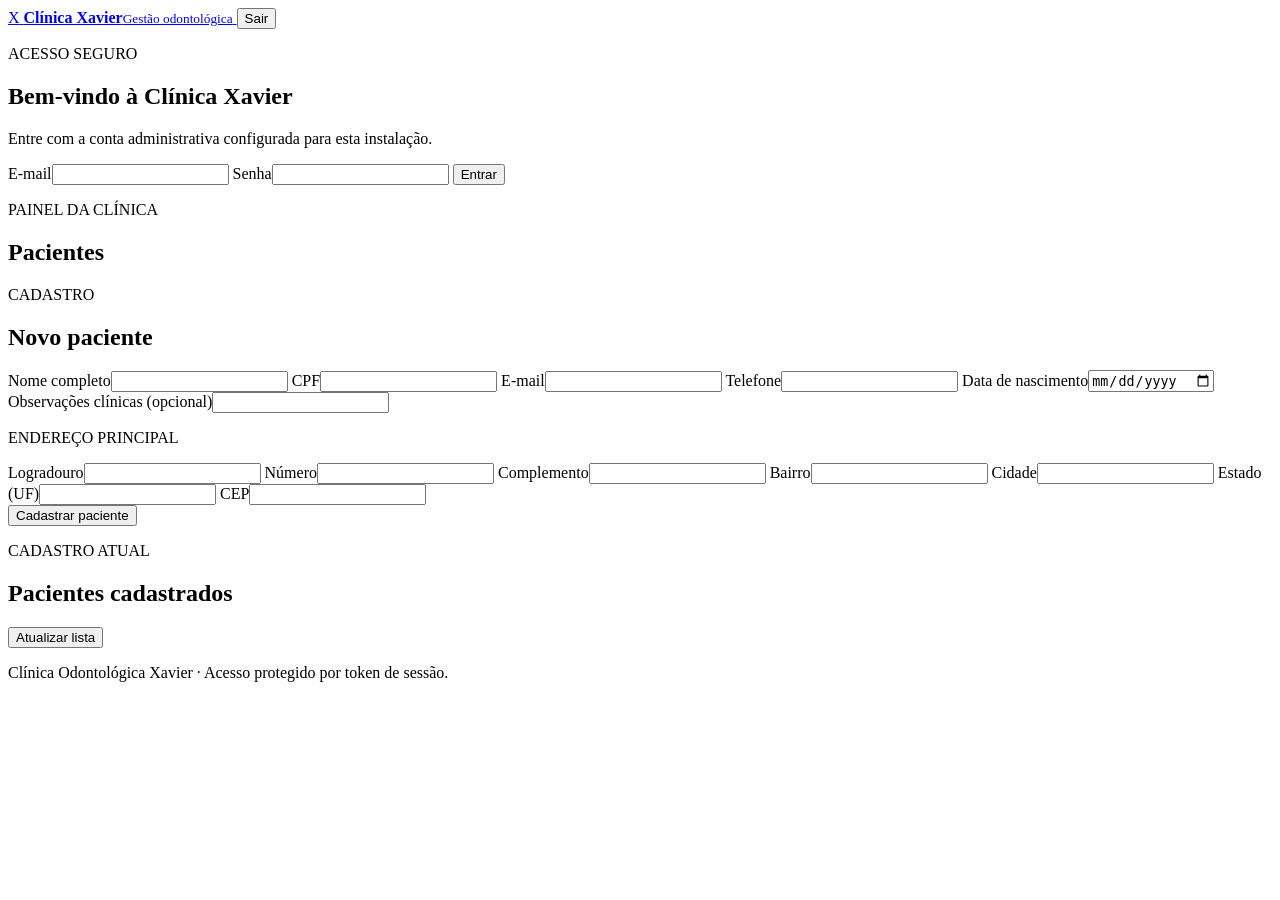
==== src/main/resources/static/index.html @ df76e343 "feat: add JWT authentication and integrated patient UI" ====
<!doctype html>
<html lang="pt-BR">
<head>
  <meta charset="utf-8">
  <meta name="viewport" content="width=device-width, initial-scale=1">
  <meta name="description" content="Painel da Clínica Odontológica Xavier.">
  <title>Clínica Odontológica Xavier</title>
  <link rel="stylesheet" href="/styles.css">
  <script src="/app.js" defer></script>
</head>
<body>
  <main class="shell">
    <header class="topbar">
      <a class="brand" href="/" aria-label="Clínica Xavier - início">
        <span class="brand-mark" aria-hidden="true">X</span>
        <span><strong>Clínica Xavier</strong><small>Gestão odontológica</small></span>
      </a>
      <button id="logout-button" class="button secondary hidden" type="button">Sair</button>
    </header>
    <section id="login-view" class="panel auth-panel">
      <p class="eyebrow">ACESSO SEGURO</p>
      <h1>Bem-vindo à Clínica Xavier</h1>
      <p class="muted">Entre com a conta administrativa configurada para esta instalação.</p>
      <form id="login-form" class="form-grid">
        <label>E-mail<input id="login-email" name="email" type="email" autocomplete="username" maxlength="160" required></label>
        <label>Senha<input id="login-password" name="senha" type="password" autocomplete="current-password" maxlength="200" required></label>
        <button class="button" type="submit">Entrar</button>
        <p id="login-message" class="message" role="status" aria-live="polite"></p>
      </form>
    </section>
    <section id="app-view" class="hidden">
      <div class="page-heading"><div><p class="eyebrow">PAINEL DA CLÍNICA</p><h1>Pacientes</h1></div><span id="session-label" class="session-label"></span></div>
      <section class="panel">
        <div class="section-heading"><div><p class="eyebrow">CADASTRO</p><h2>Novo paciente</h2></div></div>
        <form id="client-form" class="form-grid two-columns">
          <label>Nome completo<input name="nome" maxlength="120" required></label>
          <label>CPF<input name="cpf" inputmode="numeric" minlength="11" maxlength="14" required></label>
          <label>E-mail<input name="email" type="email" maxlength="160" required></label>
          <label>Telefone<input name="telefone" maxlength="20" required></label>
          <label>Data de nascimento<input name="dataNascimento" type="date"></label>
          <label>Observações clínicas (opcional)<input name="observacoesClinicas" maxlength="1000"></label>
          <div class="full-width"><p class="eyebrow">ENDEREÇO PRINCIPAL</p></div>
          <label>Logradouro<input name="logradouro" maxlength="120" required></label>
          <label>Número<input name="numero" maxlength="20" required></label>
          <label>Complemento<input name="complemento" maxlength="80"></label>
          <label>Bairro<input name="bairro" maxlength="80" required></label>
          <label>Cidade<input name="cidade" maxlength="80" required></label>
          <label>Estado (UF)<input name="estado" minlength="2" maxlength="2" required></label>
          <label>CEP<input name="cep" maxlength="9" required></label>
          <div class="full-width form-actions"><button class="button" type="submit">Cadastrar paciente</button><p id="client-message" class="message" role="status" aria-live="polite"></p></div>
        </form>
      </section>
      <section class="panel">
        <div class="section-heading"><div><p class="eyebrow">CADASTRO ATUAL</p><h2>Pacientes cadastrados</h2></div><button id="refresh-button" class="button secondary" type="button">Atualizar lista</button></div>
        <div id="client-list" class="client-list" aria-live="polite"></div>
        <p id="list-message" class="message" role="status"></p>
      </section>
    </section>
    <footer>Clínica Odontológica Xavier · Acesso protegido por token de sessão.</footer>
  </main>
</body>
</html>
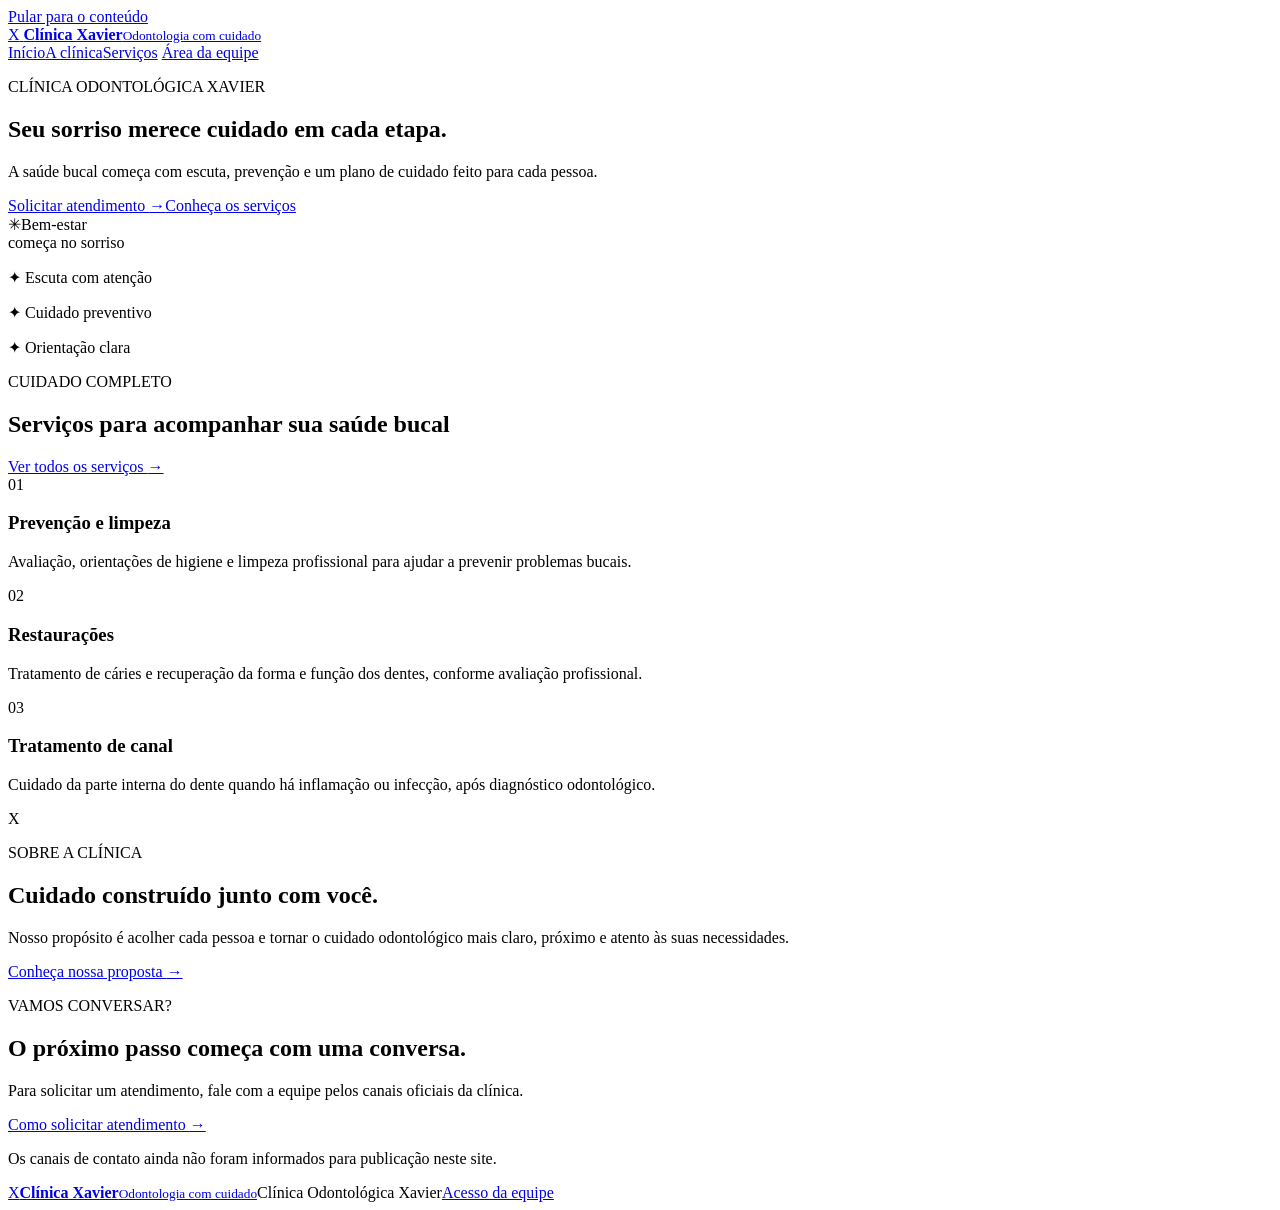
==== commit 450297c9: "feat: adiciona site publico da clinica" ====
--- a/src/main/resources/static/index.html
+++ b/src/main/resources/static/index.html
@@ -3,60 +3,45 @@
 <head>
   <meta charset="utf-8">
   <meta name="viewport" content="width=device-width, initial-scale=1">
-  <meta name="description" content="Painel da Clínica Odontológica Xavier.">
-  <title>Clínica Odontológica Xavier</title>
+  <meta name="description" content="Conheça a Clínica Odontológica Xavier e os cuidados odontológicos oferecidos.">
+  <title>Clínica Odontológica Xavier | Cuidado para o seu sorriso</title>
   <link rel="stylesheet" href="/styles.css">
-  <script src="/app.js" defer></script>
 </head>
-<body>
-  <main class="shell">
-    <header class="topbar">
-      <a class="brand" href="/" aria-label="Clínica Xavier - início">
-        <span class="brand-mark" aria-hidden="true">X</span>
-        <span><strong>Clínica Xavier</strong><small>Gestão odontológica</small></span>
-      </a>
-      <button id="logout-button" class="button secondary hidden" type="button">Sair</button>
-    </header>
-    <section id="login-view" class="panel auth-panel">
-      <p class="eyebrow">ACESSO SEGURO</p>
-      <h1>Bem-vindo à Clínica Xavier</h1>
-      <p class="muted">Entre com a conta administrativa configurada para esta instalação.</p>
-      <form id="login-form" class="form-grid">
-        <label>E-mail<input id="login-email" name="email" type="email" autocomplete="username" maxlength="160" required></label>
-        <label>Senha<input id="login-password" name="senha" type="password" autocomplete="current-password" maxlength="200" required></label>
-        <button class="button" type="submit">Entrar</button>
-        <p id="login-message" class="message" role="status" aria-live="polite"></p>
-      </form>
+<body class="public-site">
+  <a class="skip-link" href="#conteudo">Pular para o conteúdo</a>
+  <header class="site-header">
+    <a class="site-brand" href="/" aria-label="Clínica Odontológica Xavier, início">
+      <span class="brand-mark" aria-hidden="true">X</span>
+      <span><strong>Clínica Xavier</strong><small>Odontologia com cuidado</small></span>
+    </a>
+    <nav class="site-nav" aria-label="Navegação principal">
+      <a aria-current="page" href="/">Início</a><a href="/sobre.html">A clínica</a><a href="/servicos.html">Serviços</a>
+      <a class="nav-staff" href="/equipe.html">Área da equipe</a>
+    </nav>
+  </header>
+  <main id="conteudo">
+    <section class="hero">
+      <div class="hero-copy">
+        <p class="eyebrow">CLÍNICA ODONTOLÓGICA XAVIER</p>
+        <h1>Seu sorriso merece cuidado em cada etapa.</h1>
+        <p class="hero-lead">A saúde bucal começa com escuta, prevenção e um plano de cuidado feito para cada pessoa.</p>
+        <div class="hero-actions"><a class="button" href="#contato">Solicitar atendimento <span aria-hidden="true">→</span></a><a class="text-link" href="/servicos.html">Conheça os serviços</a></div>
+      </div>
+      <div class="hero-art" aria-hidden="true"><div class="sun-shape"></div><div class="smile-card"><span class="tooth">✳</span><span>Bem-estar<br>começa no sorriso</span><span class="smile-line"></span></div><span class="art-dot dot-one"></span><span class="art-dot dot-two"></span></div>
     </section>
-    <section id="app-view" class="hidden">
-      <div class="page-heading"><div><p class="eyebrow">PAINEL DA CLÍNICA</p><h1>Pacientes</h1></div><span id="session-label" class="session-label"></span></div>
-      <section class="panel">
-        <div class="section-heading"><div><p class="eyebrow">CADASTRO</p><h2>Novo paciente</h2></div></div>
-        <form id="client-form" class="form-grid two-columns">
-          <label>Nome completo<input name="nome" maxlength="120" required></label>
-          <label>CPF<input name="cpf" inputmode="numeric" minlength="11" maxlength="14" required></label>
-          <label>E-mail<input name="email" type="email" maxlength="160" required></label>
-          <label>Telefone<input name="telefone" maxlength="20" required></label>
-          <label>Data de nascimento<input name="dataNascimento" type="date"></label>
-          <label>Observações clínicas (opcional)<input name="observacoesClinicas" maxlength="1000"></label>
-          <div class="full-width"><p class="eyebrow">ENDEREÇO PRINCIPAL</p></div>
-          <label>Logradouro<input name="logradouro" maxlength="120" required></label>
-          <label>Número<input name="numero" maxlength="20" required></label>
-          <label>Complemento<input name="complemento" maxlength="80"></label>
-          <label>Bairro<input name="bairro" maxlength="80" required></label>
-          <label>Cidade<input name="cidade" maxlength="80" required></label>
-          <label>Estado (UF)<input name="estado" minlength="2" maxlength="2" required></label>
-          <label>CEP<input name="cep" maxlength="9" required></label>
-          <div class="full-width form-actions"><button class="button" type="submit">Cadastrar paciente</button><p id="client-message" class="message" role="status" aria-live="polite"></p></div>
-        </form>
-      </section>
-      <section class="panel">
-        <div class="section-heading"><div><p class="eyebrow">CADASTRO ATUAL</p><h2>Pacientes cadastrados</h2></div><button id="refresh-button" class="button secondary" type="button">Atualizar lista</button></div>
-        <div id="client-list" class="client-list" aria-live="polite"></div>
-        <p id="list-message" class="message" role="status"></p>
-      </section>
+    <section class="trust-strip" aria-label="Nosso compromisso"><p><span aria-hidden="true">✦</span> Escuta com atenção</p><p><span aria-hidden="true">✦</span> Cuidado preventivo</p><p><span aria-hidden="true">✦</span> Orientação clara</p></section>
+    <section class="content-section home-services">
+      <div class="section-intro"><div><p class="eyebrow">CUIDADO COMPLETO</p><h2>Serviços para acompanhar sua saúde bucal</h2></div><a class="text-link" href="/servicos.html">Ver todos os serviços <span aria-hidden="true">→</span></a></div>
+      <div class="service-grid">
+        <article class="service-card"><span class="service-icon" aria-hidden="true">01</span><h3>Prevenção e limpeza</h3><p>Avaliação, orientações de higiene e limpeza profissional para ajudar a prevenir problemas bucais.</p></article>
+        <article class="service-card"><span class="service-icon" aria-hidden="true">02</span><h3>Restaurações</h3><p>Tratamento de cáries e recuperação da forma e função dos dentes, conforme avaliação profissional.</p></article>
+        <article class="service-card"><span class="service-icon" aria-hidden="true">03</span><h3>Tratamento de canal</h3><p>Cuidado da parte interna do dente quando há inflamação ou infecção, após diagnóstico odontológico.</p></article>
+      </div>
     </section>
-    <footer>Clínica Odontológica Xavier · Acesso protegido por token de sessão.</footer>
+    <section class="about-band"><div class="about-mark" aria-hidden="true">X</div><div><p class="eyebrow">SOBRE A CLÍNICA</p><h2>Cuidado construído junto com você.</h2><p>Nosso propósito é acolher cada pessoa e tornar o cuidado odontológico mais claro, próximo e atento às suas necessidades.</p><a class="text-link" href="/sobre.html">Conheça nossa proposta <span aria-hidden="true">→</span></a></div></section>
+    <section class="contact-section" id="contato"><div><p class="eyebrow">VAMOS CONVERSAR?</p><h2>O próximo passo começa com uma conversa.</h2><p>Para solicitar um atendimento, fale com a equipe pelos canais oficiais da clínica.</p></div><a class="button button-light" href="#contact-note">Como solicitar atendimento <span aria-hidden="true">→</span></a></section>
+    <p class="contact-note" id="contact-note">Os canais de contato ainda não foram informados para publicação neste site.</p>
   </main>
+  <footer class="site-footer"><a class="site-brand" href="/" aria-label="Clínica Xavier, início"><span class="brand-mark" aria-hidden="true">X</span><span><strong>Clínica Xavier</strong><small>Odontologia com cuidado</small></span></a><span>Clínica Odontológica Xavier</span><a href="/equipe.html">Acesso da equipe</a></footer>
 </body>
 </html>
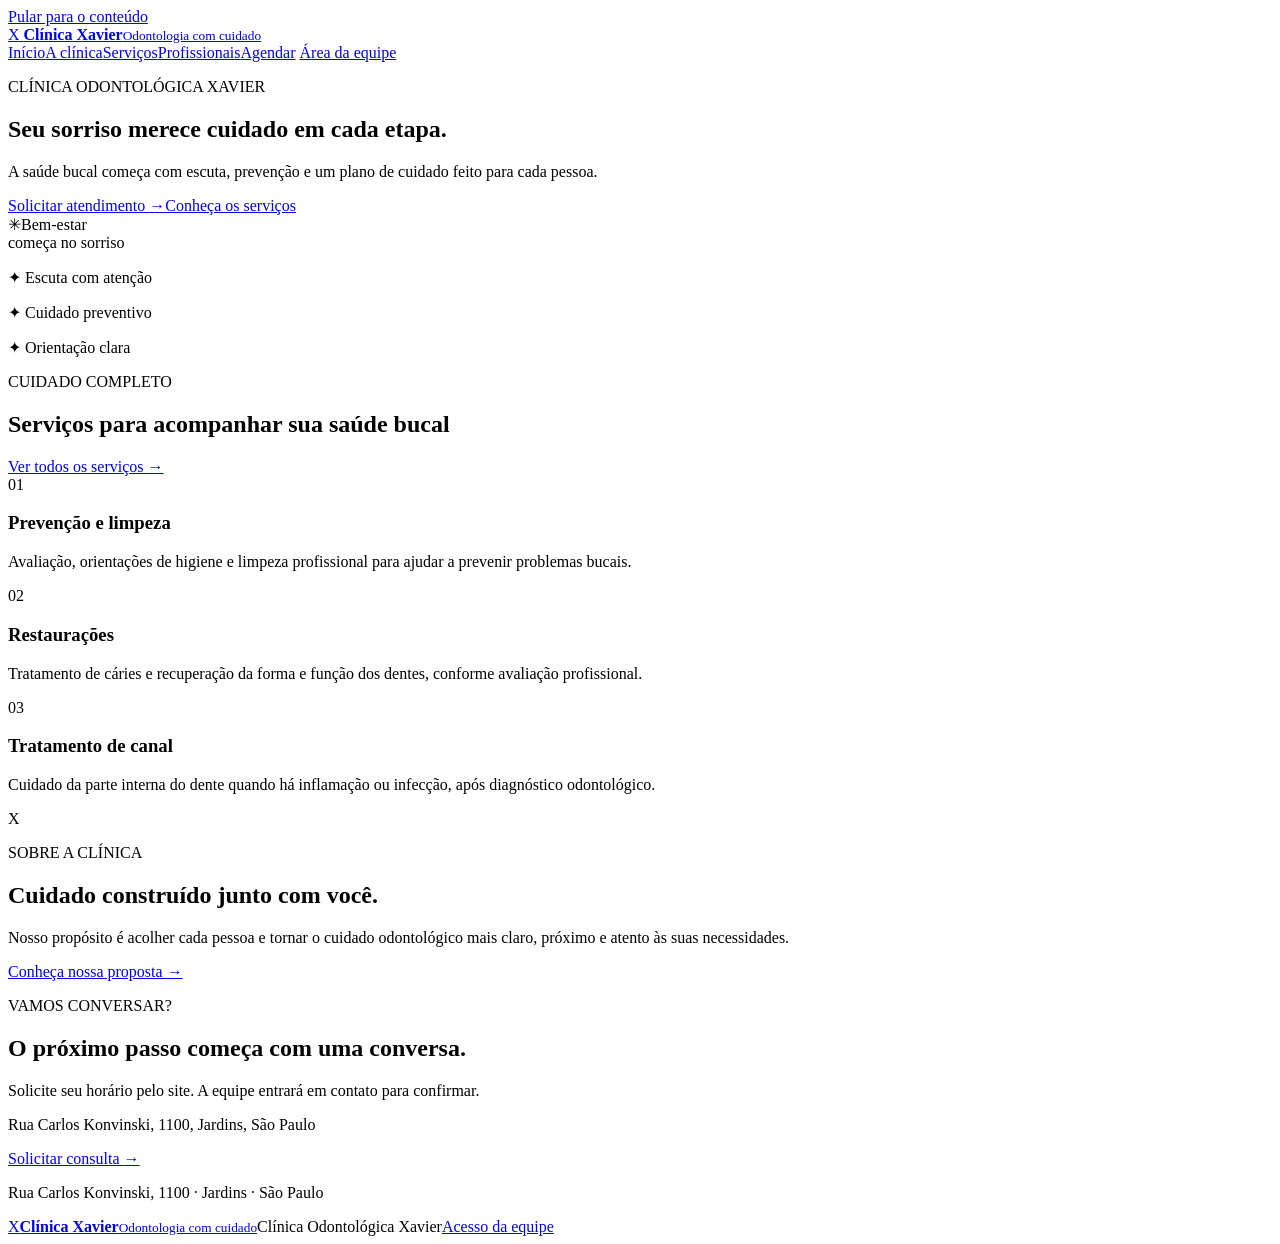
==== commit 92dd714f: "feat: add dental appointment management" ====
--- a/src/main/resources/static/index.html
+++ b/src/main/resources/static/index.html
@@ -15,7 +15,7 @@
       <span><strong>Clínica Xavier</strong><small>Odontologia com cuidado</small></span>
     </a>
     <nav class="site-nav" aria-label="Navegação principal">
-      <a aria-current="page" href="/">Início</a><a href="/sobre.html">A clínica</a><a href="/servicos.html">Serviços</a>
+      <a aria-current="page" href="/">Início</a><a href="/sobre.html">A clínica</a><a href="/servicos.html">Serviços</a><a href="/profissionais.html">Profissionais</a><a href="/agendar.html">Agendar</a>
       <a class="nav-staff" href="/equipe.html">Área da equipe</a>
     </nav>
   </header>
@@ -25,7 +25,7 @@
         <p class="eyebrow">CLÍNICA ODONTOLÓGICA XAVIER</p>
         <h1>Seu sorriso merece cuidado em cada etapa.</h1>
         <p class="hero-lead">A saúde bucal começa com escuta, prevenção e um plano de cuidado feito para cada pessoa.</p>
-        <div class="hero-actions"><a class="button" href="#contato">Solicitar atendimento <span aria-hidden="true">→</span></a><a class="text-link" href="/servicos.html">Conheça os serviços</a></div>
+        <div class="hero-actions"><a class="button" href="/agendar.html">Solicitar atendimento <span aria-hidden="true">→</span></a><a class="text-link" href="/servicos.html">Conheça os serviços</a></div>
       </div>
       <div class="hero-art" aria-hidden="true"><div class="sun-shape"></div><div class="smile-card"><span class="tooth">✳</span><span>Bem-estar<br>começa no sorriso</span><span class="smile-line"></span></div><span class="art-dot dot-one"></span><span class="art-dot dot-two"></span></div>
     </section>
@@ -39,8 +39,8 @@
       </div>
     </section>
     <section class="about-band"><div class="about-mark" aria-hidden="true">X</div><div><p class="eyebrow">SOBRE A CLÍNICA</p><h2>Cuidado construído junto com você.</h2><p>Nosso propósito é acolher cada pessoa e tornar o cuidado odontológico mais claro, próximo e atento às suas necessidades.</p><a class="text-link" href="/sobre.html">Conheça nossa proposta <span aria-hidden="true">→</span></a></div></section>
-    <section class="contact-section" id="contato"><div><p class="eyebrow">VAMOS CONVERSAR?</p><h2>O próximo passo começa com uma conversa.</h2><p>Para solicitar um atendimento, fale com a equipe pelos canais oficiais da clínica.</p></div><a class="button button-light" href="#contact-note">Como solicitar atendimento <span aria-hidden="true">→</span></a></section>
-    <p class="contact-note" id="contact-note">Os canais de contato ainda não foram informados para publicação neste site.</p>
+    <section class="contact-section" id="contato"><div><p class="eyebrow">VAMOS CONVERSAR?</p><h2>O próximo passo começa com uma conversa.</h2><p>Solicite seu horário pelo site. A equipe entrará em contato para confirmar.</p><p>Rua Carlos Konvinski, 1100, Jardins, São Paulo</p></div><a class="button button-light" href="/agendar.html">Solicitar consulta <span aria-hidden="true">→</span></a></section>
+    <p class="contact-note" id="contact-note">Rua Carlos Konvinski, 1100 · Jardins · São Paulo</p>
   </main>
   <footer class="site-footer"><a class="site-brand" href="/" aria-label="Clínica Xavier, início"><span class="brand-mark" aria-hidden="true">X</span><span><strong>Clínica Xavier</strong><small>Odontologia com cuidado</small></span></a><span>Clínica Odontológica Xavier</span><a href="/equipe.html">Acesso da equipe</a></footer>
 </body>
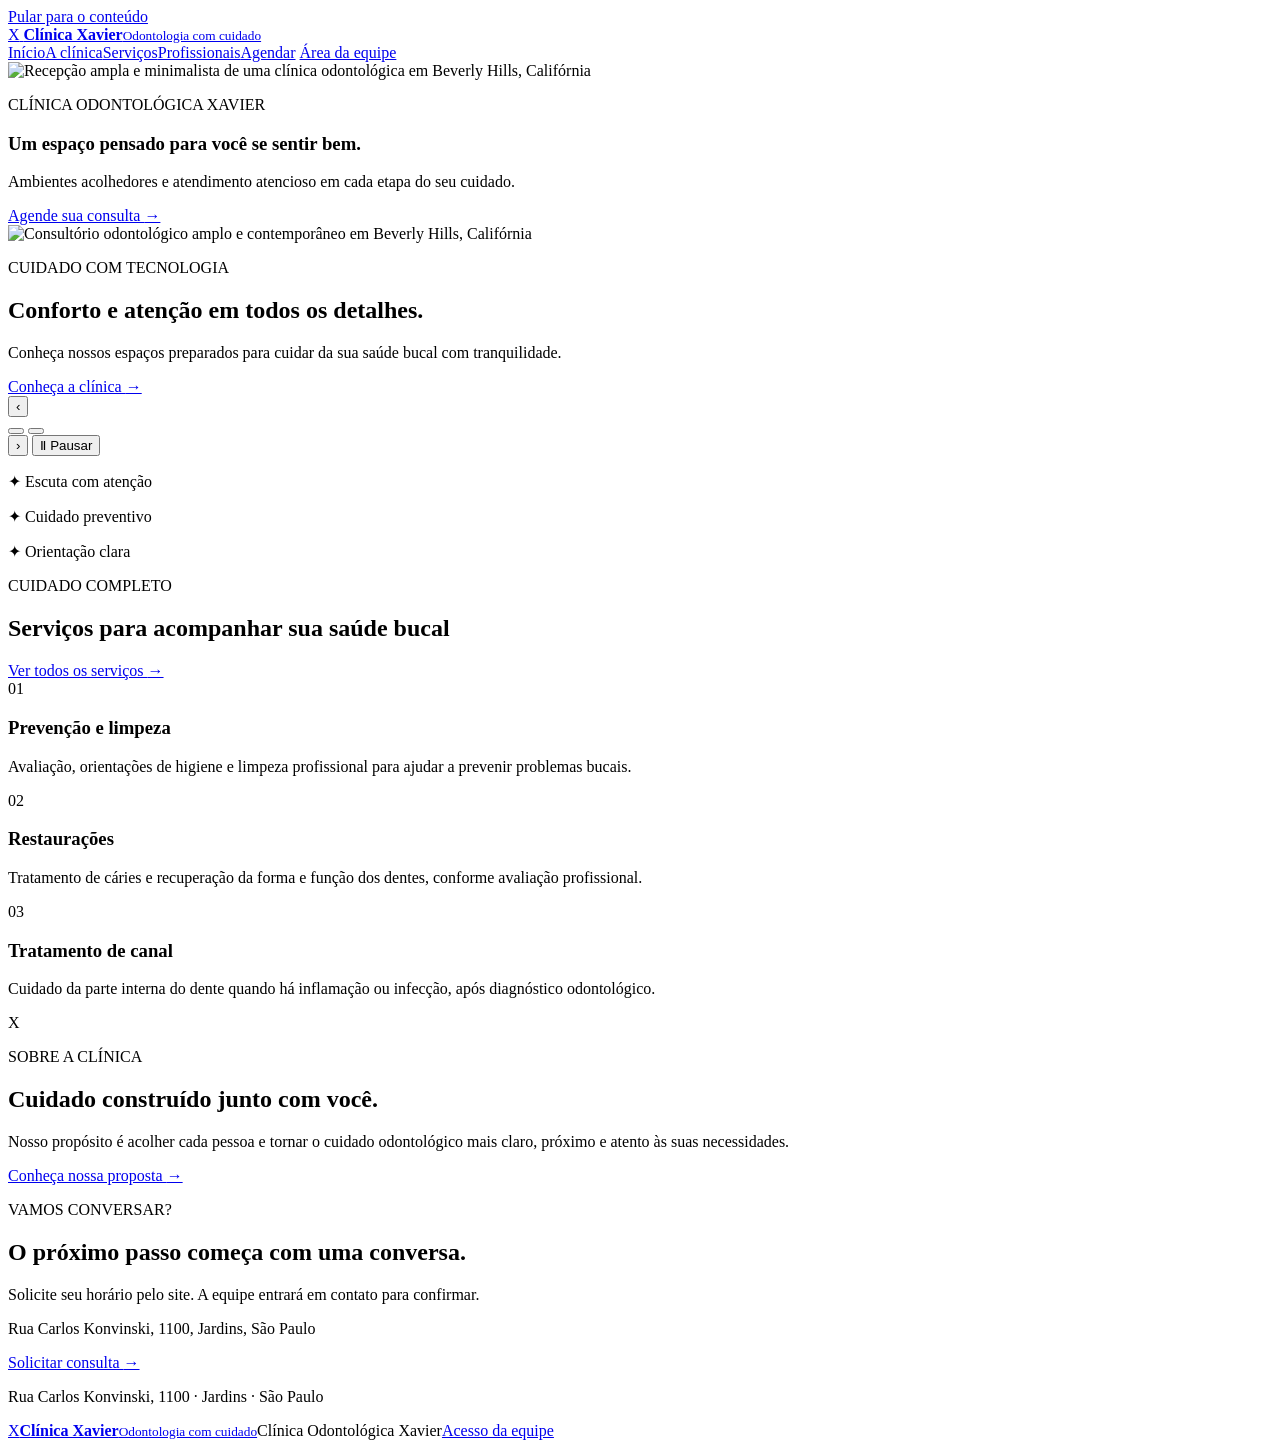
==== commit 91ebba9f: "feat: add clinic photo carousel to home page" ====
--- a/src/main/resources/static/index.html
+++ b/src/main/resources/static/index.html
@@ -20,14 +20,30 @@
     </nav>
   </header>
   <main id="conteudo">
-    <section class="hero">
-      <div class="hero-copy">
-        <p class="eyebrow">CLÍNICA ODONTOLÓGICA XAVIER</p>
-        <h1>Seu sorriso merece cuidado em cada etapa.</h1>
-        <p class="hero-lead">A saúde bucal começa com escuta, prevenção e um plano de cuidado feito para cada pessoa.</p>
-        <div class="hero-actions"><a class="button" href="/agendar.html">Solicitar atendimento <span aria-hidden="true">→</span></a><a class="text-link" href="/servicos.html">Conheça os serviços</a></div>
+    <section class="clinic-carousel" aria-label="Conheça os espaços da Clínica Xavier" aria-roledescription="carrossel">
+      <div class="carousel-slides">
+        <article class="carousel-slide is-active" role="group" aria-roledescription="slide" aria-label="1 de 2">
+          <!-- Foto da recepção em Beverly Hills: https://www.pexels.com/photo/modern-dental-office-in-beverly-hills-reception-area-38055772/ -->
+          <img src="https://images.pexels.com/photos/38055772/pexels-photo-38055772.jpeg?auto=compress&amp;cs=tinysrgb&amp;w=2400" alt="Recepção ampla e minimalista de uma clínica odontológica em Beverly Hills, Califórnia" fetchpriority="high">
+          <div class="carousel-shade"></div>
+          <div class="carousel-copy"><p class="eyebrow">CLÍNICA ODONTOLÓGICA XAVIER</p><h1>Um espaço pensado para você se sentir bem.</h1><p>Ambientes acolhedores e atendimento atencioso em cada etapa do seu cuidado.</p><a class="button button-light" href="/agendar.html">Agende sua consulta <span aria-hidden="true">→</span></a></div>
+        </article>
+        <article class="carousel-slide" role="group" aria-roledescription="slide" aria-label="2 de 2" aria-hidden="true" inert>
+          <!-- Foto do consultório em Beverly Hills: https://www.pexels.com/photo/modern-dental-office-interior-in-beverly-hills-38055774/ -->
+          <img src="https://images.pexels.com/photos/38055774/pexels-photo-38055774.jpeg?auto=compress&amp;cs=tinysrgb&amp;w=2400" alt="Consultório odontológico amplo e contemporâneo em Beverly Hills, Califórnia" loading="lazy">
+          <div class="carousel-shade"></div>
+          <div class="carousel-copy"><p class="eyebrow">CUIDADO COM TECNOLOGIA</p><h2>Conforto e atenção em todos os detalhes.</h2><p>Conheça nossos espaços preparados para cuidar da sua saúde bucal com tranquilidade.</p><a class="button button-light" href="/sobre.html">Conheça a clínica <span aria-hidden="true">→</span></a></div>
+        </article>
       </div>
-      <div class="hero-art" aria-hidden="true"><div class="sun-shape"></div><div class="smile-card"><span class="tooth">✳</span><span>Bem-estar<br>começa no sorriso</span><span class="smile-line"></span></div><span class="art-dot dot-one"></span><span class="art-dot dot-two"></span></div>
+      <div class="carousel-controls" aria-label="Controles do carrossel">
+        <button class="carousel-arrow" type="button" data-carousel-previous aria-label="Imagem anterior">‹</button>
+        <div class="carousel-indicators" role="group" aria-label="Escolher imagem">
+          <button class="carousel-indicator is-active" type="button" aria-label="Ir para a imagem 1" aria-current="true"></button>
+          <button class="carousel-indicator" type="button" aria-label="Ir para a imagem 2"></button>
+        </div>
+        <button class="carousel-arrow" type="button" data-carousel-next aria-label="Próxima imagem">›</button>
+        <button class="carousel-toggle" type="button" data-carousel-toggle aria-label="Pausar reprodução">Ⅱ <span>Pausar</span></button>
+      </div>
     </section>
     <section class="trust-strip" aria-label="Nosso compromisso"><p><span aria-hidden="true">✦</span> Escuta com atenção</p><p><span aria-hidden="true">✦</span> Cuidado preventivo</p><p><span aria-hidden="true">✦</span> Orientação clara</p></section>
     <section class="content-section home-services">
@@ -43,5 +59,6 @@
     <p class="contact-note" id="contact-note">Rua Carlos Konvinski, 1100 · Jardins · São Paulo</p>
   </main>
   <footer class="site-footer"><a class="site-brand" href="/" aria-label="Clínica Xavier, início"><span class="brand-mark" aria-hidden="true">X</span><span><strong>Clínica Xavier</strong><small>Odontologia com cuidado</small></span></a><span>Clínica Odontológica Xavier</span><a href="/equipe.html">Acesso da equipe</a></footer>
+  <script src="/hero-carousel.js" defer></script>
 </body>
 </html>
